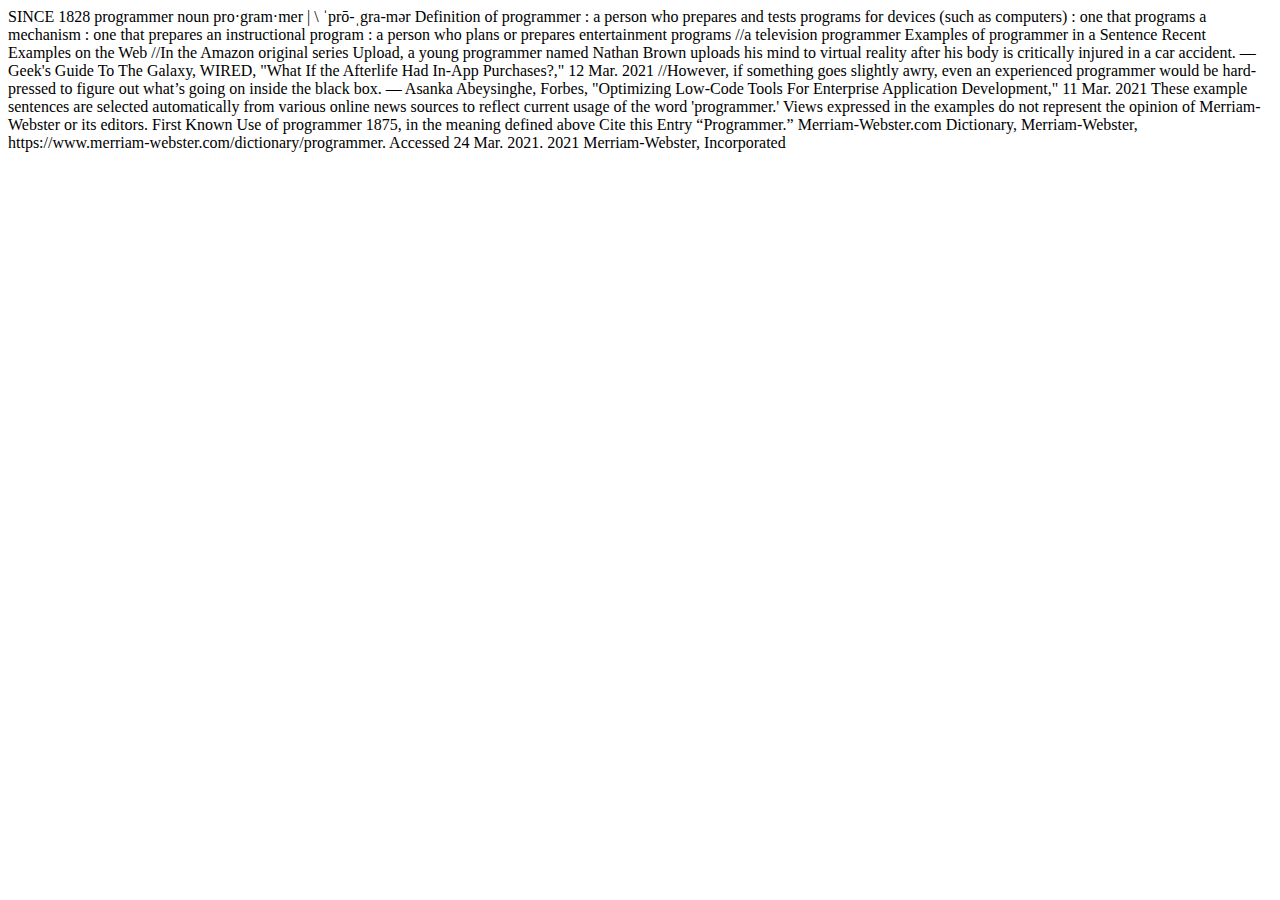
==== index.html @ 5bee0300 "Initial commit" ====
<!DOCTYPE html>
<html>
    <head>
        
    </head>
    
    <body>

SINCE 1828
programmer 
noun
pro·gram·mer | \ ˈprō-ˌgra-mər
Definition of programmer
: a person who prepares and tests programs for devices (such as computers)
: one that programs a mechanism
: one that prepares an instructional program
: a person who plans or prepares entertainment programs
//a television programmer
Examples of programmer in a Sentence
Recent Examples on the Web
//In the Amazon original series Upload, a young programmer named Nathan Brown uploads his mind to virtual reality after his body is critically injured in a car accident.
— Geek's Guide To The Galaxy, WIRED, "What If the Afterlife Had In-App Purchases?," 12 Mar. 2021
//However, if something goes slightly awry, even an experienced programmer would be hard-pressed to figure out what’s going on inside the black box.
— Asanka Abeysinghe, Forbes, "Optimizing Low-Code Tools For Enterprise Application Development," 11 Mar. 2021
These example sentences are selected automatically from various online news sources to reflect current usage of the word 'programmer.' Views expressed in the examples do not represent the opinion of Merriam-Webster or its editors.
First Known Use of programmer
1875, in the meaning defined above
Cite this Entry
“Programmer.” Merriam-Webster.com Dictionary, Merriam-Webster, https://www.merriam-webster.com/dictionary/programmer. Accessed 24 Mar. 2021.
2021 Merriam-Webster, Incorporated
	    
	    
    </body>
</html>
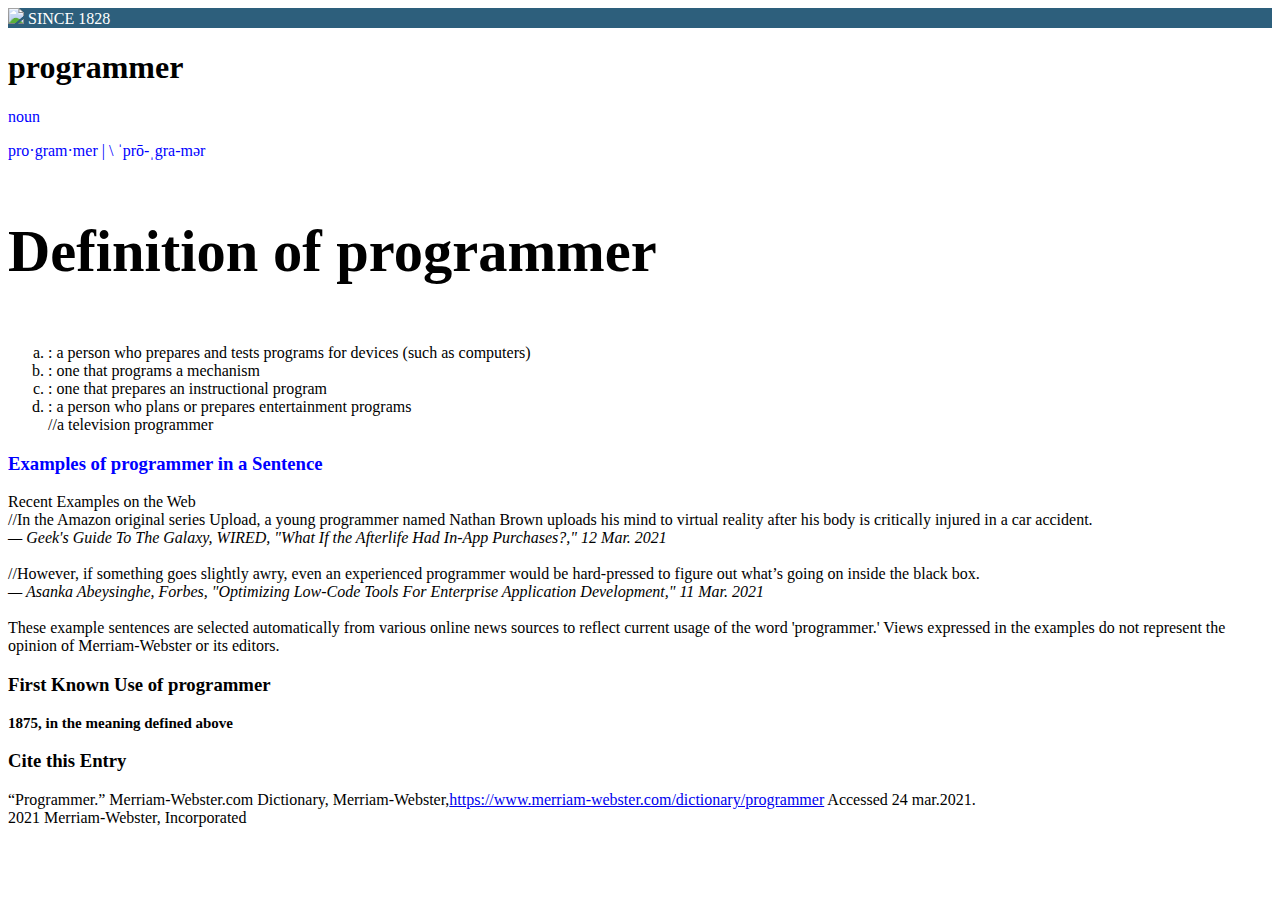
==== commit f8e8b053: "Created a dictionary page." ====
--- a/index.html
+++ b/index.html
@@ -1,34 +1,56 @@
 <!DOCTYPE html>
 <html>
     <head>
-        
+      <title>Dictionary</title>  
+      <link rel="stylesheet"
+      type="text/css"
+      href="style.css">
     </head>
     
     <body>
-
-SINCE 1828
-programmer 
-noun
-pro·gram·mer | \ ˈprō-ˌgra-mər
-Definition of programmer
-: a person who prepares and tests programs for devices (such as computers)
-: one that programs a mechanism
-: one that prepares an instructional program
-: a person who plans or prepares entertainment programs
-//a television programmer
-Examples of programmer in a Sentence
-Recent Examples on the Web
-//In the Amazon original series Upload, a young programmer named Nathan Brown uploads his mind to virtual reality after his body is critically injured in a car accident.
-— Geek's Guide To The Galaxy, WIRED, "What If the Afterlife Had In-App Purchases?," 12 Mar. 2021
-//However, if something goes slightly awry, even an experienced programmer would be hard-pressed to figure out what’s going on inside the black box.
-— Asanka Abeysinghe, Forbes, "Optimizing Low-Code Tools For Enterprise Application Development," 11 Mar. 2021
+<div class="header">
+<img src="mw-logo.png">
+SINCE 1828
+</div>
+<h1>programmer</h1>
+<p>noun</p>
+<p>pro·gram·mer | \ ˈprō-ˌgra-mər</p>
+<div class="definition">
+<h3>Definition of programmer</h3>
+</div>
+<ol type="a">
+<li>: a person who prepares and tests programs for devices (such as computers)</li>
+<li>: one that programs a mechanism</li>
+<li>: one that prepares an instructional program</li>
+<li>: a person who plans or prepares entertainment programs</li>
+//a television programmer
+</ol>
+<h3><p>Examples of programmer in a Sentence</h3></p>
+Recent Examples on the Web
+<br>
+//In the Amazon original series Upload, a young programmer named Nathan Brown uploads his mind to virtual reality after his body is critically injured in a car accident.
+<br>
+<div class="greek">
+— Geek's Guide To The Galaxy, WIRED, "What If the Afterlife Had In-App Purchases?," 12 Mar. 2021
+</div>
+<br>
+//However, if something goes slightly awry, even an experienced programmer would be hard-pressed to figure out what’s going on inside the black box.
+<br>
+<div class="asanka">
+— Asanka Abeysinghe, Forbes, "Optimizing Low-Code Tools For Enterprise Application Development," 11 Mar. 2021
+</div>
+<br>
 These example sentences are selected automatically from various online news sources to reflect current usage of the word 'programmer.' Views expressed in the examples do not represent the opinion of Merriam-Webster or its editors.
-First Known Use of programmer
-1875, in the meaning defined above
-Cite this Entry
-“Programmer.” Merriam-Webster.com Dictionary, Merriam-Webster, https://www.merriam-webster.com/dictionary/programmer. Accessed 24 Mar. 2021.
+<h3>First Known Use of programmer<h3>
+  <div class="small">
+1875, in the meaning defined above
+</div>
+<h3>Cite this Entry</h3>
+“Programmer.” Merriam-Webster.com Dictionary, Merriam-Webster,<a href="https://www.merriam-webster.com/dictionary/programmer. Accessed 24 Mar. 2021.">https://www.merriam-webster.com/dictionary/programmer</a>
+Accessed 24 mar.2021.
+<div class="footer">
 2021 Merriam-Webster, Incorporated
-	    
+</div>
 	    
     </body>
 </html>
--- a/style.css
+++ b/style.css
@@ -0,0 +1,20 @@
+.header{
+  color:white;
+  background-color:#2d5f7c;
+  }
+.definition{
+ font-size:50px;
+ font-family:Times;
+}
+p {
+  color:blue;
+}
+.greek{
+font-style:italic;
+}
+.asanka{
+font-style:italic;
+}
+.small{
+ font-size:15px;
+}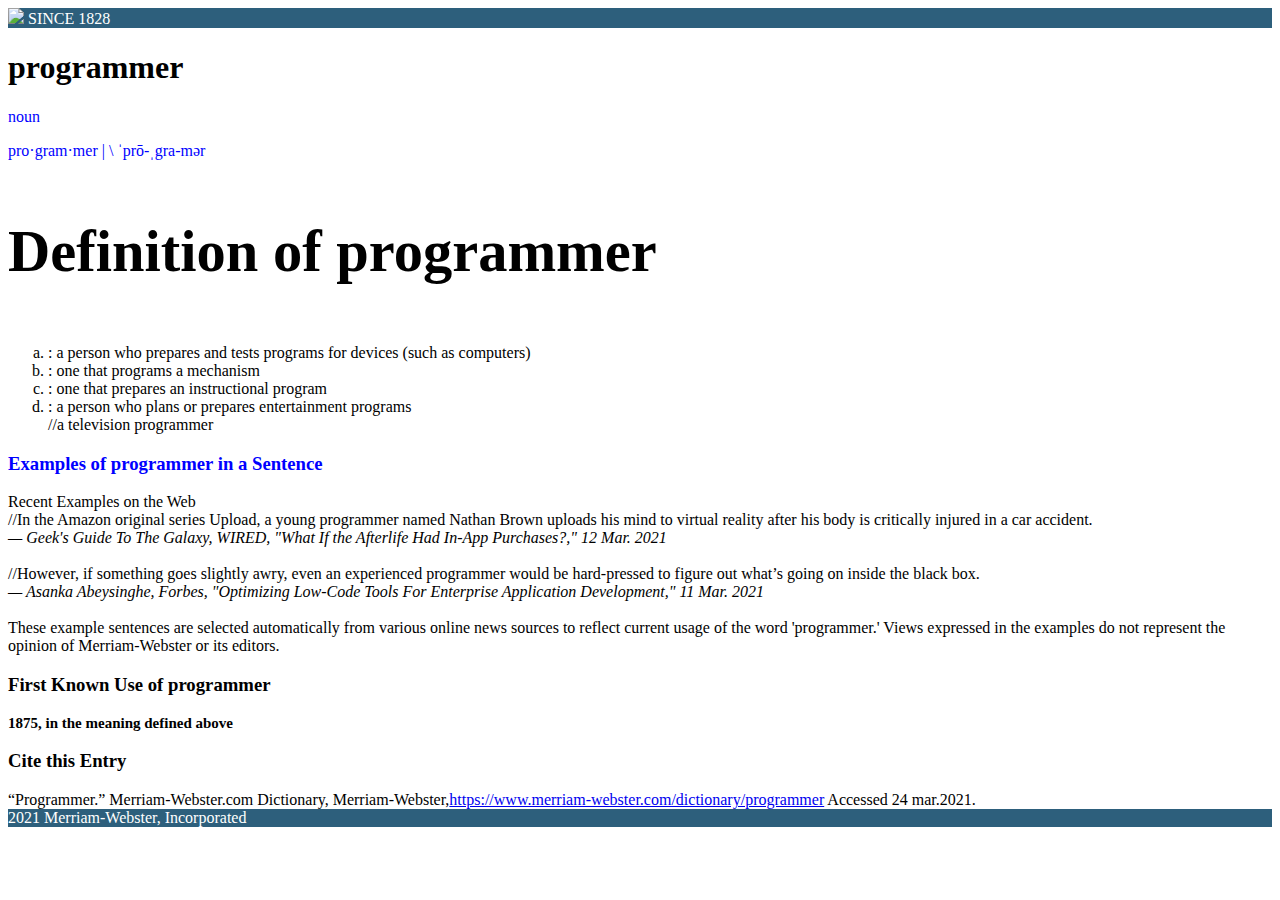
==== commit e1c5e2b8: "fixed my mistates." ====
--- a/index.html
+++ b/index.html
@@ -47,7 +47,8 @@
 </div>
 <h3>Cite this Entry</h3>
 “Programmer.” Merriam-Webster.com Dictionary, Merriam-Webster,<a href="https://www.merriam-webster.com/dictionary/programmer. Accessed 24 Mar. 2021.">https://www.merriam-webster.com/dictionary/programmer</a>
-Accessed 24 mar.2021.
+Accessed 24 mar.2021.
+<br>
 <div class="footer">
 2021 Merriam-Webster, Incorporated
 </div>
--- a/style.css
+++ b/style.css
@@ -17,4 +17,8 @@
 }
 .small{
  font-size:15px;
+}
+.footer{
+color:white;
+background-color:#2d5f7c;
 }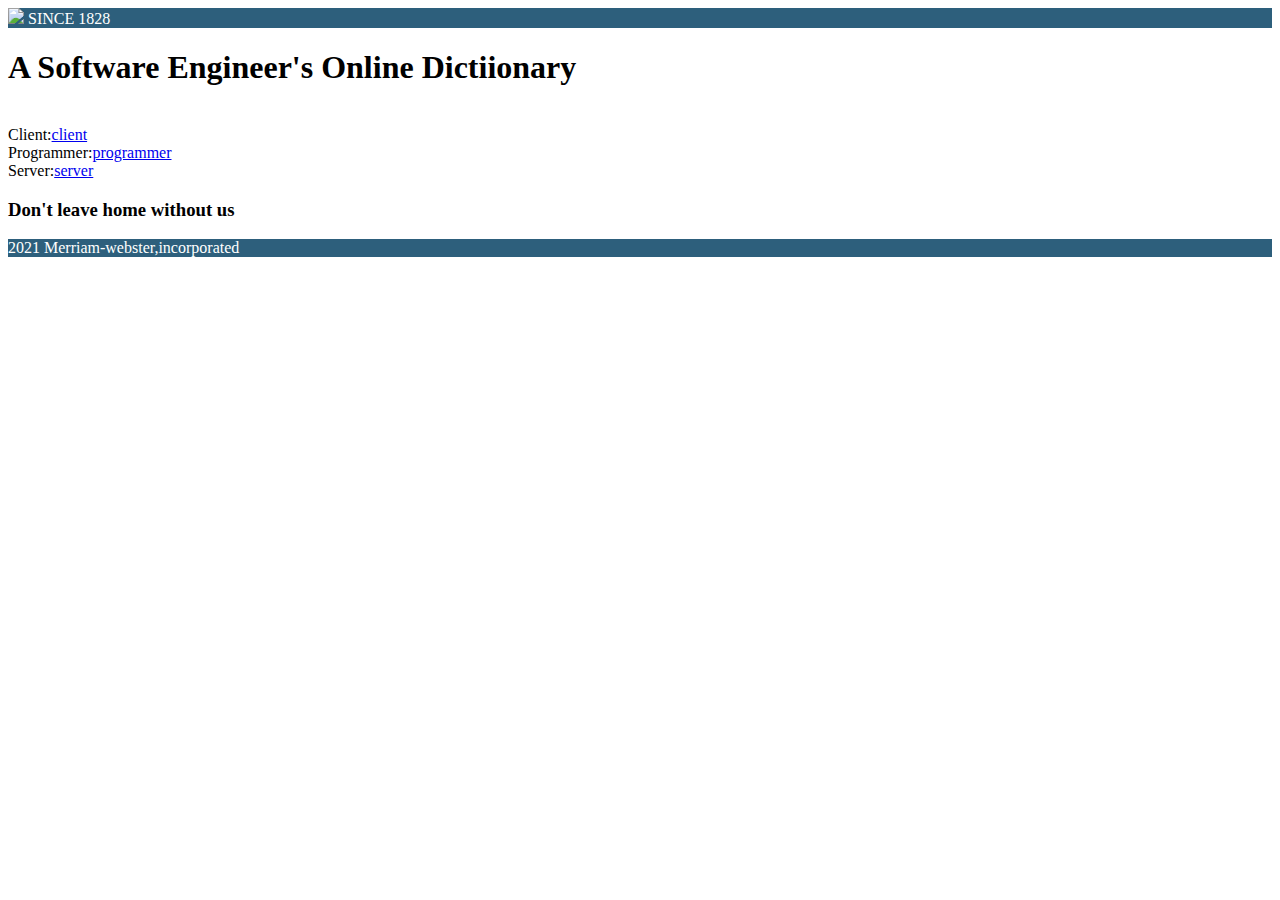
==== commit bde72449: "created two more dictionary words. then made it act like a web page." ====
--- a/index.html
+++ b/index.html
@@ -1,57 +1,29 @@
-<!DOCTYPE html>
-<html>
-    <head>
+<!DOCTYPE html>
+<html>
+    <head>
       <title>Dictionary</title>  
       <link rel="stylesheet"
       type="text/css"
-      href="style.css">
-    </head>
-    
-    <body>
-<div class="header">
-<img src="mw-logo.png">
-SINCE 1828
-</div>
-<h1>programmer</h1>
-<p>noun</p>
-<p>pro·gram·mer | \ ˈprō-ˌgra-mər</p>
-<div class="definition">
-<h3>Definition of programmer</h3>
-</div>
-<ol type="a">
-<li>: a person who prepares and tests programs for devices (such as computers)</li>
-<li>: one that programs a mechanism</li>
-<li>: one that prepares an instructional program</li>
-<li>: a person who plans or prepares entertainment programs</li>
-//a television programmer
-</ol>
-<h3><p>Examples of programmer in a Sentence</h3></p>
-Recent Examples on the Web
-<br>
-//In the Amazon original series Upload, a young programmer named Nathan Brown uploads his mind to virtual reality after his body is critically injured in a car accident.
-<br>
-<div class="greek">
-— Geek's Guide To The Galaxy, WIRED, "What If the Afterlife Had In-App Purchases?," 12 Mar. 2021
-</div>
-<br>
-//However, if something goes slightly awry, even an experienced programmer would be hard-pressed to figure out what’s going on inside the black box.
-<br>
-<div class="asanka">
-— Asanka Abeysinghe, Forbes, "Optimizing Low-Code Tools For Enterprise Application Development," 11 Mar. 2021
-</div>
-<br>
-These example sentences are selected automatically from various online news sources to reflect current usage of the word 'programmer.' Views expressed in the examples do not represent the opinion of Merriam-Webster or its editors.
-<h3>First Known Use of programmer<h3>
-  <div class="small">
-1875, in the meaning defined above
-</div>
-<h3>Cite this Entry</h3>
-“Programmer.” Merriam-Webster.com Dictionary, Merriam-Webster,<a href="https://www.merriam-webster.com/dictionary/programmer. Accessed 24 Mar. 2021.">https://www.merriam-webster.com/dictionary/programmer</a>
-Accessed 24 mar.2021.
-<br>
-<div class="footer">
-2021 Merriam-Webster, Incorporated
-</div>
-	    
-    </body>
-</html>
+      href="style.css"
+      href="programmer.html"
+      href="sever.html"
+      href="client.html">
+    </head>
+
+<body>
+	<div class="header">
+		<img src="mw-logo.png">
+   SINCE 1828
+   </div> 
+   <h1> A Software Engineer's Online Dictiionary</h1>
+   <br>
+   Client:<a href="client.html">client</a>
+   <br>
+   Programmer:<a href="programmer.html">programmer</a>
+   <br>
+   Server:<a href="server.html">server</a>
+   <h3>Don't leave home without us</h3>
+   <div class="footer">
+     2021 Merriam-webster,incorporated
+     </div>
+   </body>